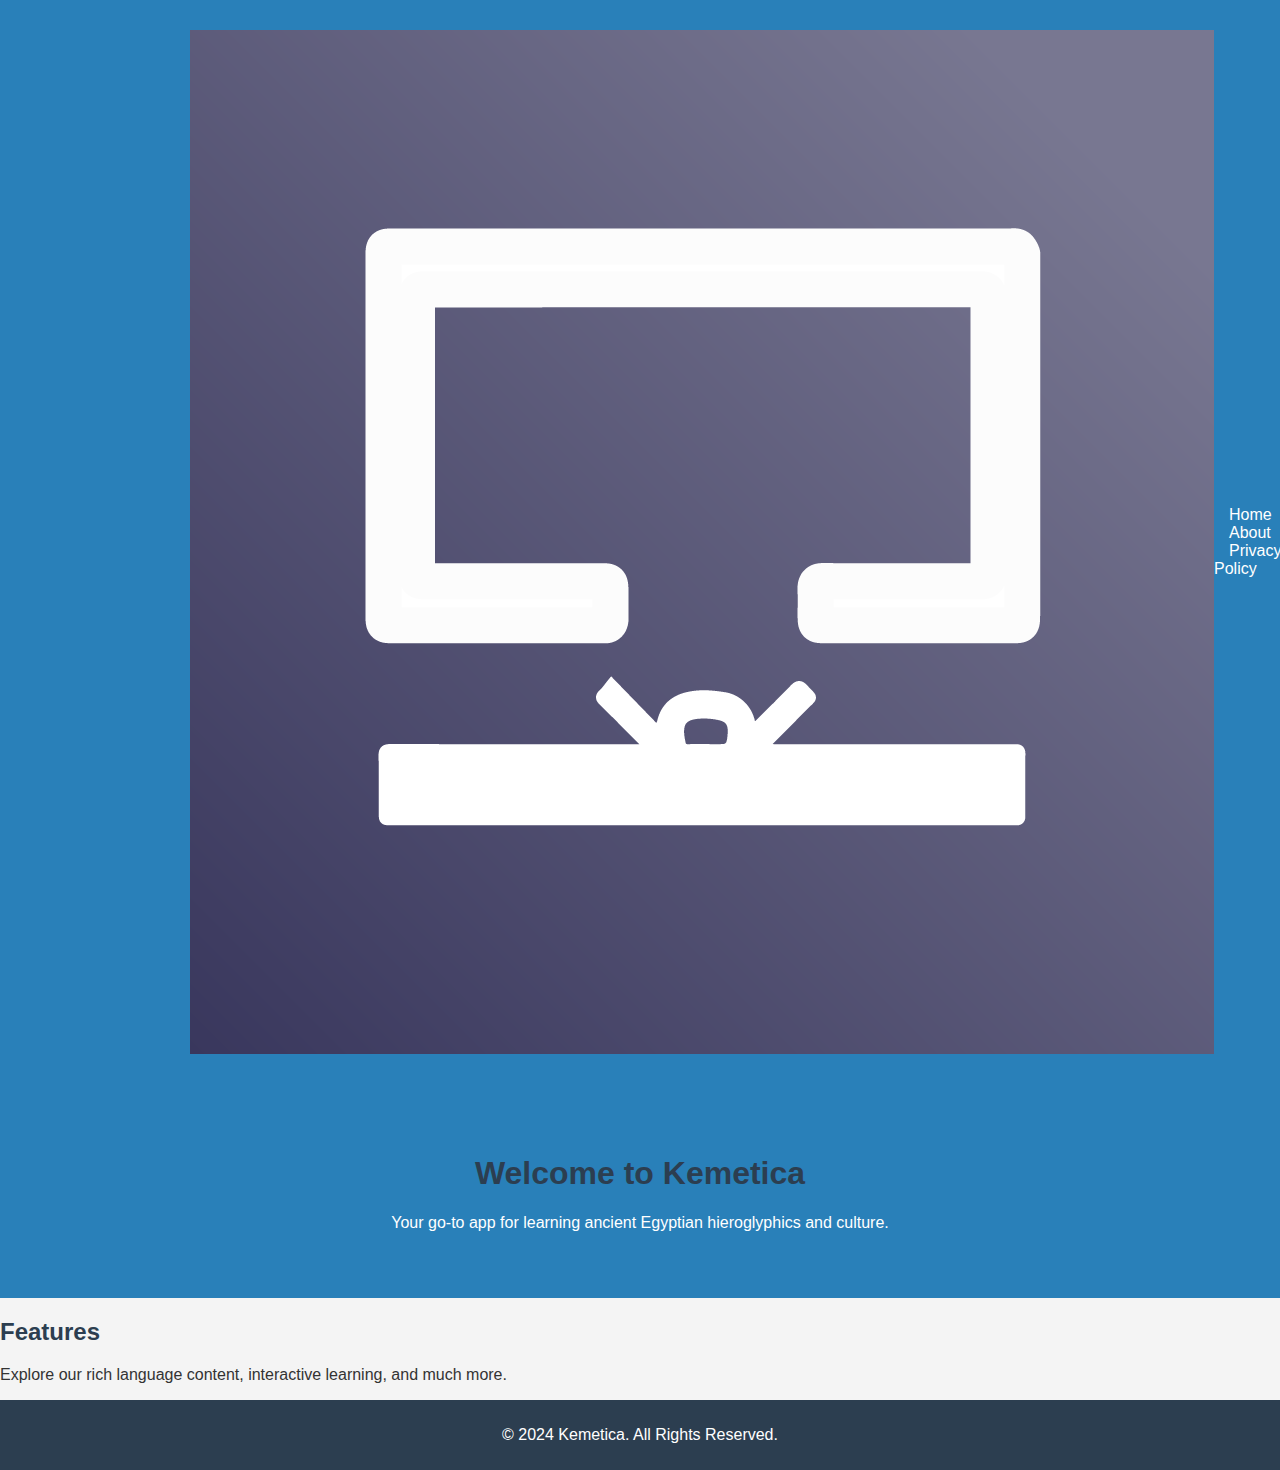
==== index.html @ 0518f41d "website_init" ====
<!DOCTYPE html>
<html lang="en">
<head>
    <meta charset="UTF-8">
    <meta name="viewport" content="width=device-width, initial-scale=1.0">
    <title>Home - Kemetica</title>
    <link rel="stylesheet" href="assets/css/style.css">
</head>
<body>
    <header>
        <div class="container">
            <img src="assets/images/logo.png" alt="Kemetica Logo">
            <nav>
                <a href="index.html">Home</a>
                <a href="about.html">About</a>
                <a href="privacy.html">Privacy Policy</a>
            </nav>
        </div>
    </header>
    
    <main>
        <section class="hero">
            <h1>Welcome to Kemetica</h1>
            <p>Your go-to app for learning ancient Egyptian hieroglyphics and culture.</p>
        </section>
        <section>
            <h2>Features</h2>
            <p>Explore our rich language content, interactive learning, and much more.</p>
        </section>
    </main>

    <footer>
        <p>&copy; 2024 Kemetica. All Rights Reserved.</p>
    </footer>
</body>
</html>
---- assets/css/style.css ----
body {
    font-family: Arial, sans-serif;
    margin: 0;
    padding: 0;
    background-color: #f4f4f4;
    color: #333;
}
.container {
    max-width: 900px;
    margin: 0 auto;
    padding: 20px;
}
header {
    background-color: #2980b9;
    padding: 10px 0;
}
header .container {
    display: flex;
    align-items: center;
    justify-content: space-between;
}
header nav a {
    color: #fff;
    margin-left: 15px;
    text-decoration: none;
}
footer {
    background-color: #2c3e50;
    color: #fff;
    text-align: center;
    padding: 10px 0;
}
.hero {
    background-color: #2980b9;
    color: #fff;
    padding: 50px 20px;
    text-align: center;
}
h1, h2 {
    color: #2c3e50;
}
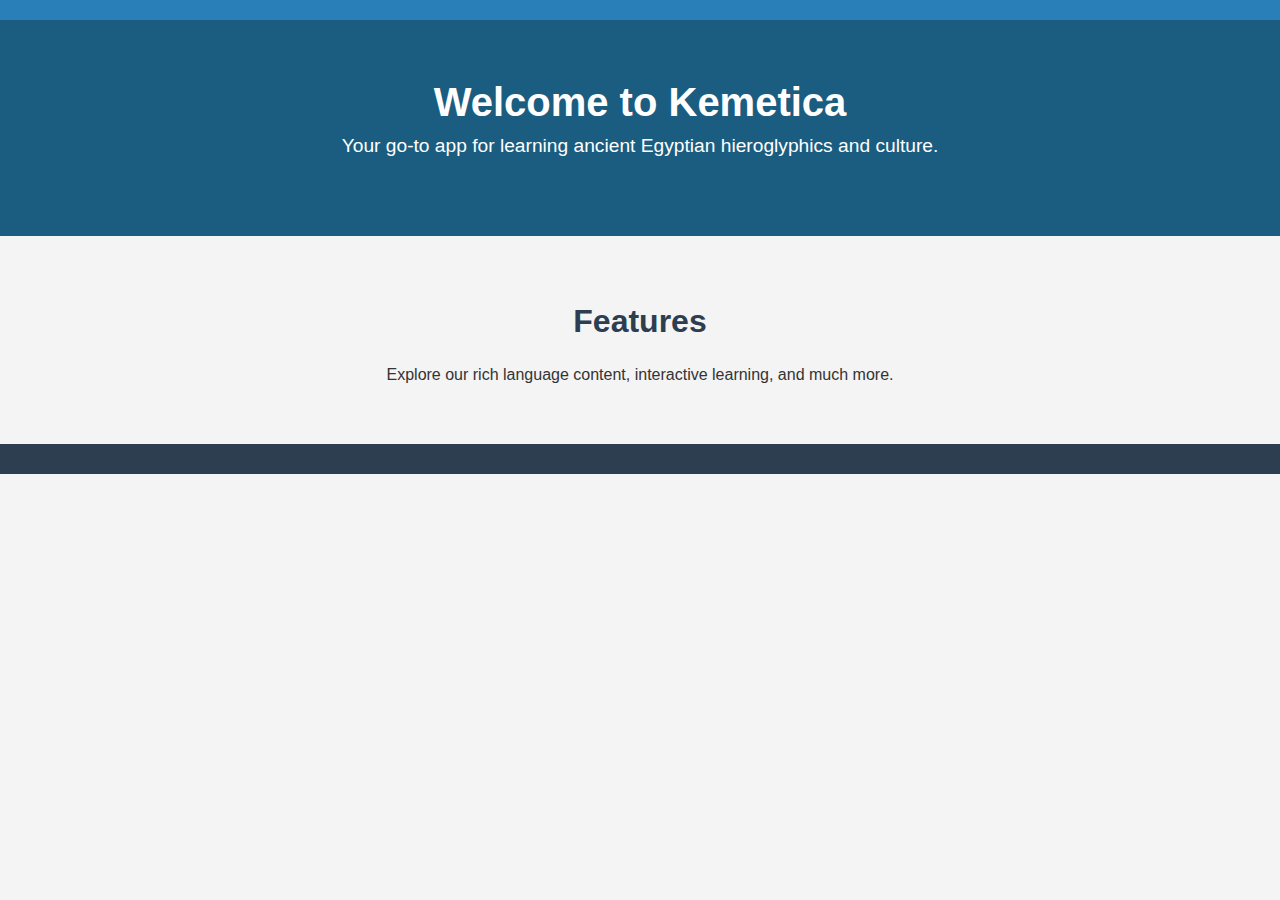
==== commit 27f74498: "Update index.html" ====
--- a/index.html
+++ b/index.html
@@ -7,30 +7,23 @@
     <link rel="stylesheet" href="assets/css/style.css">
 </head>
 <body>
-    <header>
-        <div class="container">
-            <img src="assets/images/logo.png" alt="Kemetica Logo">
-            <nav>
-                <a href="index.html">Home</a>
-                <a href="about.html">About</a>
-                <a href="privacy.html">Privacy Policy</a>
-            </nav>
-        </div>
-    </header>
+    <!-- Header container -->
+    <header id="header"></header>
     
     <main>
         <section class="hero">
             <h1>Welcome to Kemetica</h1>
             <p>Your go-to app for learning ancient Egyptian hieroglyphics and culture.</p>
         </section>
-        <section>
+        <section class="features">
             <h2>Features</h2>
             <p>Explore our rich language content, interactive learning, and much more.</p>
         </section>
     </main>
 
-    <footer>
-        <p>&copy; 2024 Kemetica. All Rights Reserved.</p>
-    </footer>
+    <!-- Footer container -->
+    <footer id="footer"></footer>
+    
+    <script src="assets/js/include.js"></script>
 </body>
 </html>
--- a/assets/css/style.css
+++ b/assets/css/style.css
@@ -1,3 +1,4 @@
+/* General Styles */
 body {
     font-family: Arial, sans-serif;
     margin: 0;
@@ -6,36 +7,76 @@
     color: #333;
 }
 .container {
-    max-width: 900px;
+    max-width: 1200px;
     margin: 0 auto;
-    padding: 20px;
+    padding: 0 20px;
 }
+a {
+    color: #2980b9;
+    text-decoration: none;
+}
+
+/* Header */
 header {
     background-color: #2980b9;
     padding: 10px 0;
 }
-header .container {
+.header-container {
     display: flex;
     align-items: center;
     justify-content: space-between;
 }
+.logo {
+    height: 50px; /* Resized logo to be smaller */
+    width: auto;
+}
 header nav a {
     color: #fff;
     margin-left: 15px;
-    text-decoration: none;
+    padding: 8px 12px;
+    transition: background-color 0.3s;
 }
+header nav a:hover {
+    background-color: #1a5d80;
+    border-radius: 5px;
+}
+
+/* Hero Section */
+.hero {
+    background-color: #1a5d80;
+    color: #fff;
+    text-align: center;
+    padding: 60px 20px;
+}
+.hero h1 {
+    font-size: 2.5rem;
+    margin: 0;
+}
+.hero p {
+    font-size: 1.2rem;
+    margin-top: 10px;
+}
+
+/* Features Section */
+.features {
+    padding: 40px 20px;
+    text-align: center;
+}
+.features h2 {
+    color: #2c3e50;
+    font-size: 2rem;
+}
+.features p {
+    font-size: 1rem;
+    max-width: 800px;
+    margin: 20px auto;
+}
+
+/* Footer */
 footer {
     background-color: #2c3e50;
     color: #fff;
     text-align: center;
-    padding: 10px 0;
+    padding: 15px 0;
+    font-size: 0.9rem;
 }
-.hero {
-    background-color: #2980b9;
-    color: #fff;
-    padding: 50px 20px;
-    text-align: center;
-}
-h1, h2 {
-    color: #2c3e50;
-}
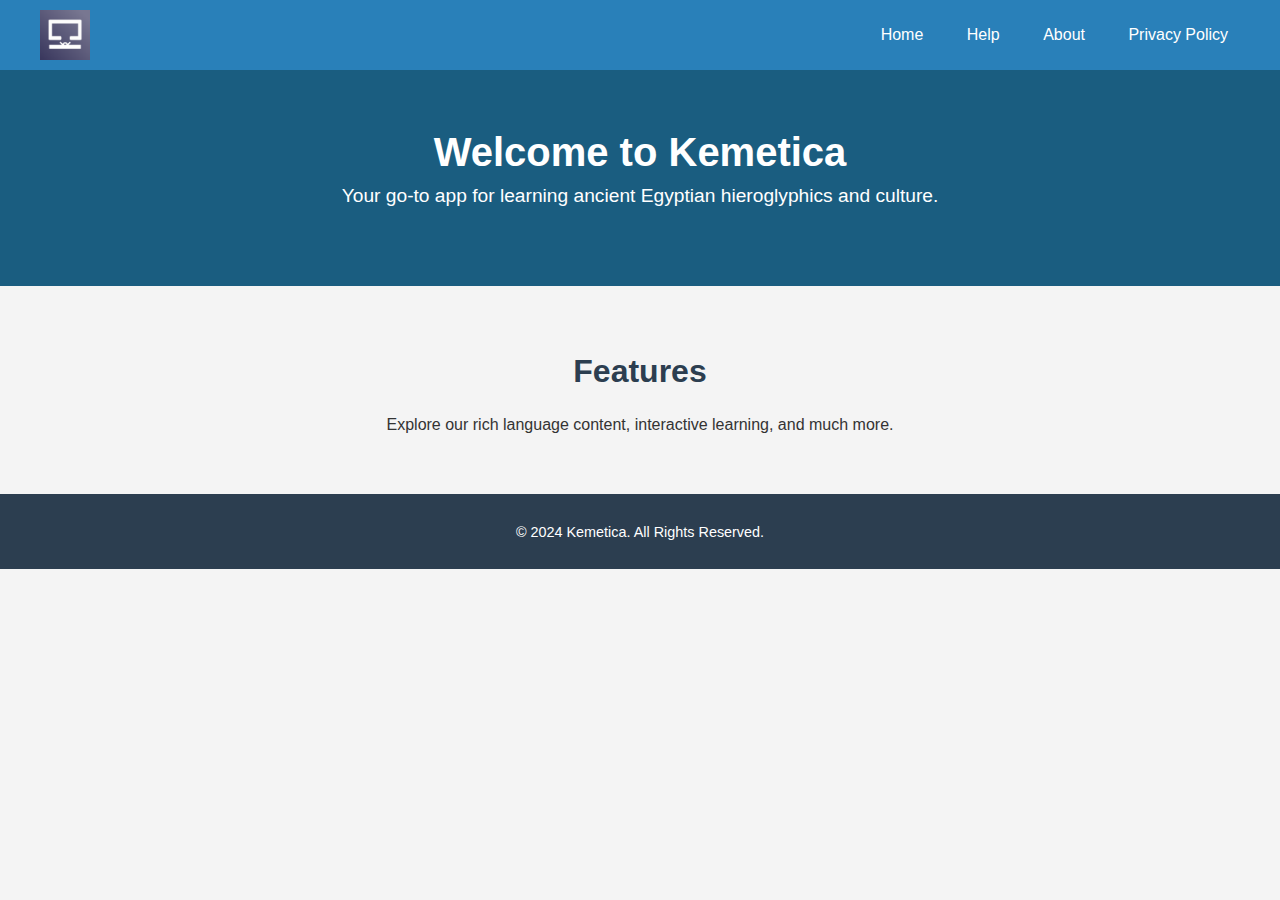
==== commit ea7080d0: "Update index.html" ====
--- a/index.html
+++ b/index.html
@@ -7,8 +7,17 @@
     <link rel="stylesheet" href="assets/css/style.css">
 </head>
 <body>
-    <!-- Header container -->
-    <header id="header"></header>
+    <header>
+        <div class="container header-container">
+            <img src="assets/images/logo.png" alt="Kemetica Logo" class="logo">
+            <nav>
+                <a href="index.html">Home</a>
+                <a href="help.html">Help</a>
+                <a href="about.html">About</a>
+                <a href="privacy.html">Privacy Policy</a>
+            </nav>
+        </div>
+    </header>
     
     <main>
         <section class="hero">
@@ -21,9 +30,8 @@
         </section>
     </main>
 
-    <!-- Footer container -->
-    <footer id="footer"></footer>
-    
-    <script src="assets/js/include.js"></script>
+    <footer>
+        <p>&copy; 2024 Kemetica. All Rights Reserved.</p>
+    </footer>
 </body>
 </html>
--- a/assets/css/style.css
+++ b/assets/css/style.css
@@ -6,11 +6,13 @@
     background-color: #f4f4f4;
     color: #333;
 }
+
 .container {
     max-width: 1200px;
     margin: 0 auto;
     padding: 0 20px;
 }
+
 a {
     color: #2980b9;
     text-decoration: none;
@@ -21,21 +23,25 @@
     background-color: #2980b9;
     padding: 10px 0;
 }
+
 .header-container {
     display: flex;
     align-items: center;
     justify-content: space-between;
 }
+
 .logo {
     height: 50px; /* Resized logo to be smaller */
     width: auto;
 }
+
 header nav a {
     color: #fff;
     margin-left: 15px;
     padding: 8px 12px;
     transition: background-color 0.3s;
 }
+
 header nav a:hover {
     background-color: #1a5d80;
     border-radius: 5px;
@@ -48,10 +54,12 @@
     text-align: center;
     padding: 60px 20px;
 }
+
 .hero h1 {
     font-size: 2.5rem;
     margin: 0;
 }
+
 .hero p {
     font-size: 1.2rem;
     margin-top: 10px;
@@ -62,14 +70,59 @@
     padding: 40px 20px;
     text-align: center;
 }
+
 .features h2 {
     color: #2c3e50;
     font-size: 2rem;
 }
+
 .features p {
     font-size: 1rem;
     max-width: 800px;
     margin: 20px auto;
+}
+
+/* Help and Feedback Forms */
+form {
+    background-color: #fff; /* Form background */
+    padding: 20px;
+    border-radius: 8px;
+    box-shadow: 0 2px 5px rgba(0,0,0,0.1);
+    margin-top: 20px; /* Spacing above the form */
+}
+
+label {
+    font-weight: bold; /* Bold labels */
+    display: block; /* Ensures labels are on new lines */
+    margin-top: 15px; /* Spacing above labels */
+}
+
+input[type="text"],
+input[type="email"],
+textarea {
+    width: 100%; /* Full width */
+    padding: 10px; /* Inner padding */
+    margin-top: 5px; /* Space above input fields */
+    margin-bottom: 15px; /* Space below input fields */
+    border: 1px solid #ccc; /* Border styling */
+    border-radius: 4px; /* Rounded corners */
+    box-sizing: border-box; /* Include padding in width */
+}
+
+input[type="submit"],
+input[type="reset"] {
+    background-color: #2980b9; /* Submit button color */
+    color: white; /* Text color */
+    padding: 10px 15px; /* Button padding */
+    border: none; /* Remove border */
+    border-radius: 4px; /* Rounded corners */
+    cursor: pointer; /* Pointer cursor on hover */
+    transition: background-color 0.3s; /* Smooth color change */
+}
+
+input[type="submit"]:hover,
+input[type="reset"]:hover {
+    background-color: #1a5d80; /* Darker blue on hover */
 }
 
 /* Footer */
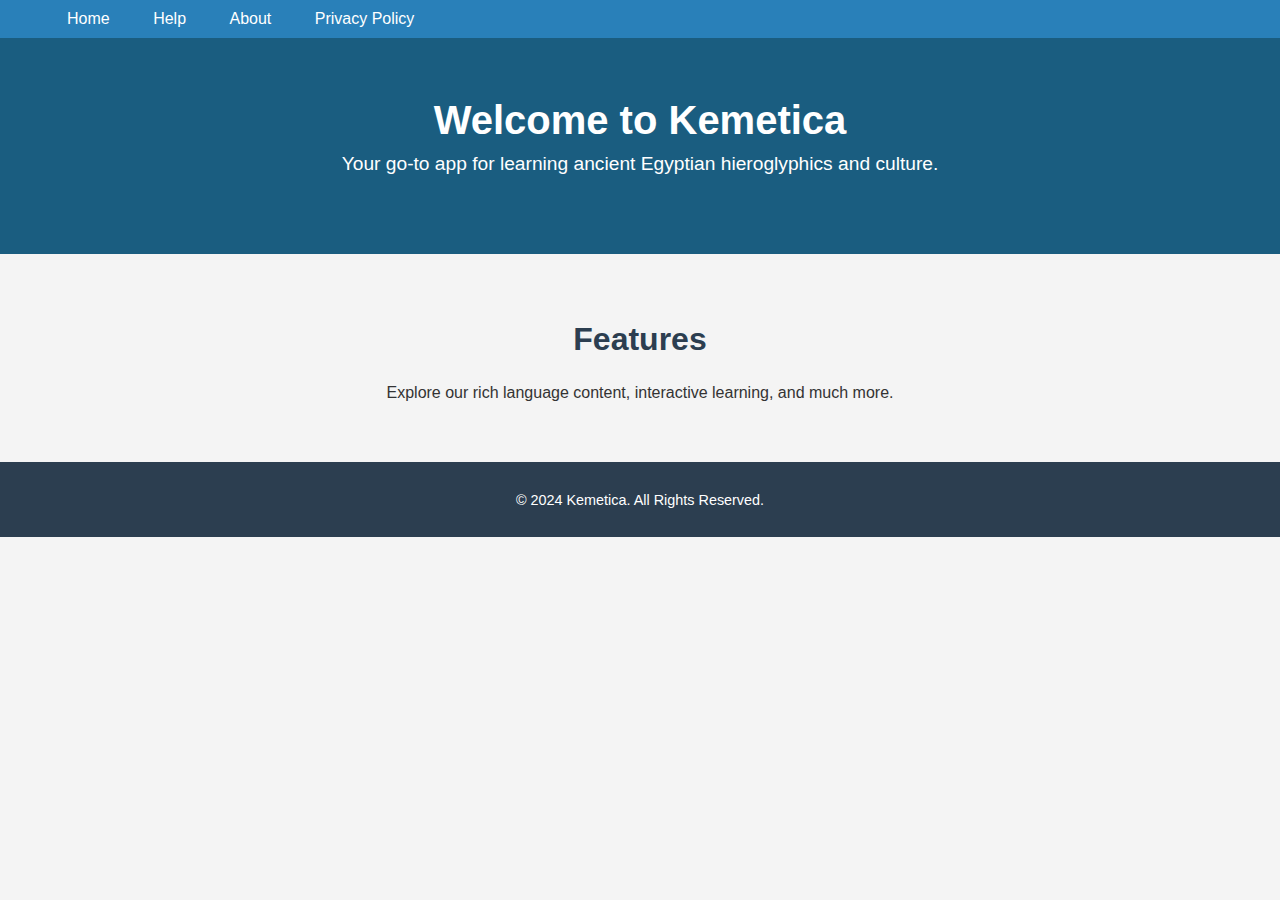
==== commit 85034825: "Update index.html" ====
--- a/index.html
+++ b/index.html
@@ -9,7 +9,6 @@
 <body>
     <header>
         <div class="container header-container">
-            <img src="assets/images/logo.png" alt="Kemetica Logo" class="logo">
             <nav>
                 <a href="index.html">Home</a>
                 <a href="help.html">Help</a>
